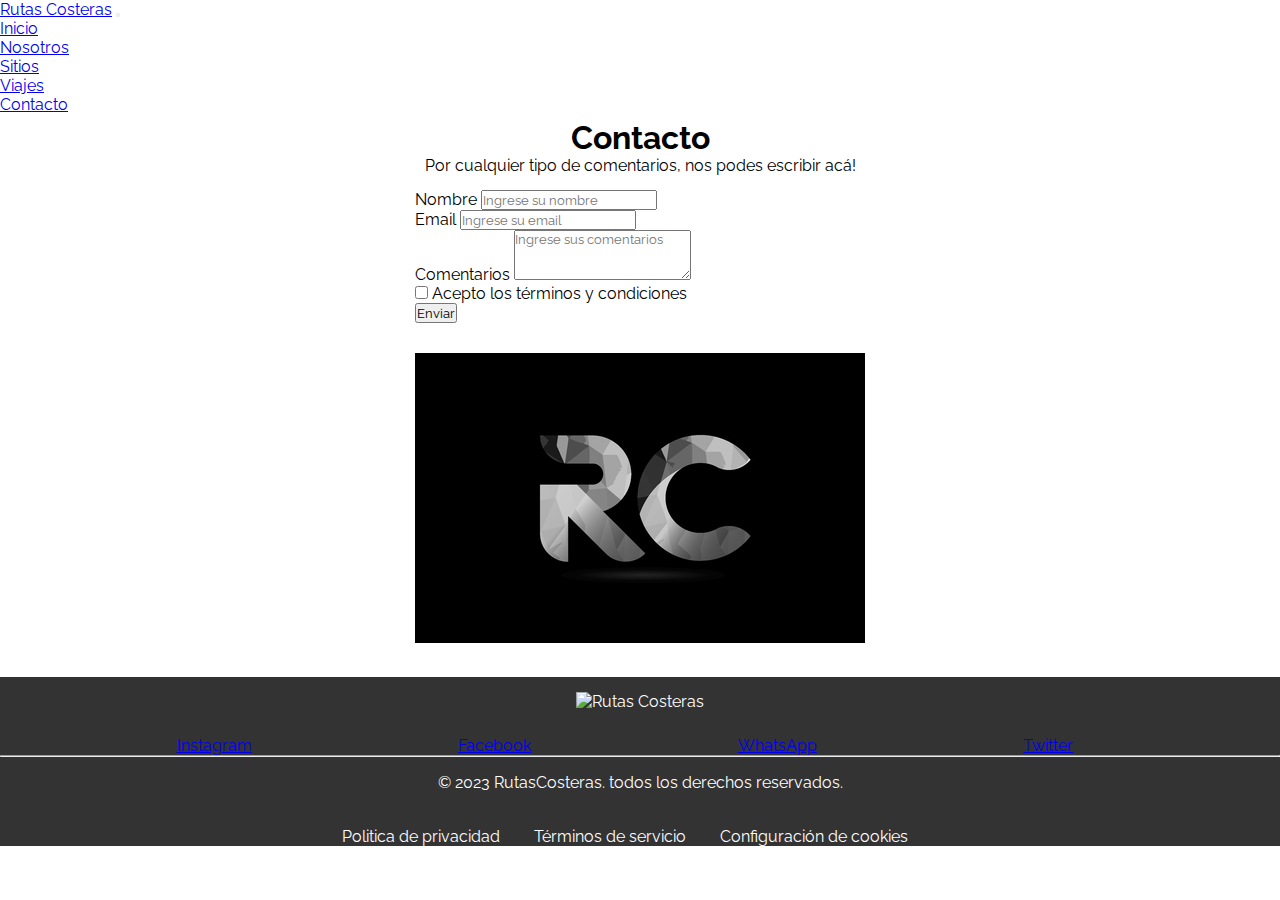
==== Imagenes/Pages/Contacto.html @ f03ad2fd "tercera 1.2" ====
<!DOCTYPE html>
<html lang="es">
<head>
    <meta charset="UTF-8">
    <meta name="viewport" content="width=device-width, initial-scale=1.0">
    <!-- inicio link de bootstrap 5.1 -->
    <link href="https://cdn.jsdelivr.net/npm/bootstrap@5.1.3/dist/css/bootstrap.min.css" rel="stylesheet"
        integrity="sha384-1BmE4kWBq78iYhFldvKuhfTAU6auU8tT94WrHftjDbrCEXSU1oBoqyl2QvZ6jIW3" crossorigin="anonymous" />
    <!-- Fin link de bootstrap 5.1 -->
    <link rel="stylesheet" href="../../estilos.css">
    <title>Rutas Costeras</title>
</head>
<body>
    <!-- navbar inicia -->
    <nav class="navbar navbar-expand-lg navbar-dark bg-dark">
        <div class="container-fluid">
            <a class="navbar-brand" href="Logo">Rutas <span>Costeras</span></a>
            <button class="navbar-toggler" type="button" data-bs-toggle="collapse" data-bs-target="#navbarNav"
                aria-controls="navbarNav" aria-expanded="false" aria-label="Toggle navigation">
                <span class="navbar-toggler-icon"></span>
            </button>
            <div class="collapse navbar-collapse .d-flex justify-content-end" id="navbarNav">
                <ul class="navbar-nav">
                    <li class="nav-item">
                        <a class="nav-link active" aria-current="page" href="../../index.html">Inicio</a>
                    </li>
                    <li class="nav-item">
                        <a class="nav-link" href="Nosotros.html">Nosotros</a>
                    </li>
                    <li class="nav-item">
                        <a class="nav-link" href="Sitios.html">Sitios</a>
                    <li class="nav-item">
                        <a class="nav-link" href="Viajes.html">Viajes</a>
                    </li>
                    <li class="nav-item">
                        <a class="nav-link" href="Contacto.html">Contacto</a>
                    </li>
                </ul>
            </div>
        </div>
    </nav>
    <!-- navbar finaliza -->
    <main>
        <section class="contacto-titulo">
            <h1>Contacto</h1>
            <p>Por cualquier tipo de comentarios, nos podes escribir acá!</p>
            <div class="container">
                <div class="row">
                    <div class="col-md-6">
                        <form>
                            <div class="form-group">
                                <label for="nombre">Nombre</label>
                                <input type="text" class="form-control" id="nombre" placeholder="Ingrese su nombre" required>
                            </div>
                            <div class="form-group">
                                <label for="email">Email</label>
                                <input type="email" class="form-control" id="email" placeholder="Ingrese su email" required>
                            </div>
                            <div class="form-group">
                                <label for="comentarios">Comentarios</label>
                                <textarea class="form-control" id="comentarios" rows="3" placeholder="Ingrese sus comentarios"></textarea>
                            </div>
                            <div class="form-check">
                                <input type="checkbox" class="form-check-input" id="terminos" required>
                                <label class="form-check-label" for="terminos">Acepto los términos y condiciones</label>
                            </div>
                            <button type="submit" class="btn btn-primary">Enviar</button>
                        </form>
                    </div>
                    <div class="col-md-6">
                        <img src="../Logo RC.jpg" class="img-fluid" alt="LogorutasC">
                    </div>
                </div>
            </div>        
    </main>       
    <footer>
        <div class="logoft">
            <img src="#" alt="Rutas Costeras">
        </div>
        <ul class="redes">
            <li><a href="#">Instagram</a></li>
            <li><a href="#">Facebook</a></li>
            <li><a href="#">WhatsApp</a></li>
            <li><a href="#">Twitter</a></li>
        </ul>
        <hr>
        <div>
            <p class="copyright">© 2023 RutasCosteras. todos los derechos reservados.</p><br>
            <ul>
                <li class="politica">Politica de privacidad</li>
                <li class="politica">Términos de servicio</li>
                <li class="politica">Configuración de cookies</li>
            </ul>
        </div>
    </footer>

    <script src="https://cdn.jsdelivr.net/npm/@popperjs/core@2.10.2/dist/umd/popper.min.js"
        integrity="sha384-7+zCNj/IqJ95wo16oMtfsKbZ9ccEh31eOz1HGyDuCQ6wgnyJNSYdrPa03rtR1zdB" crossorigin="anonymous">
    </script>
    <script src="https://cdn.jsdelivr.net/npm/bootstrap@5.1.3/dist/js/bootstrap.min.js"
        integrity="sha384-QJHtvGhmr9XOIpI6YVutG+2QOK9T+ZnN4kzFN1RtK3zEFEIsxhlmWl5/YESvpZ13" crossorigin="anonymous">
    </script>
</body>
</html>
---- estilos.css ----
@import url('https://fonts.googleapis.com/css2?family=Raleway:ital,wght@0,100..900;1,100..900&display=swap');

*{
    margin: 0;
    padding: 0;
    box-sizing: border-box;
    font-family: "Raleway", sans-serif;
}

.navbar-brand img{
    height: 60px;
}

.header {
    height: 700px;
    width: auto;
    background-image: url(./Imagenes/IMG-20220110-WA0051~2.jpeg);
    background-size: cover;
    background-position: center;
    color: white;
    text-align: center;
    text-shadow: 0 0 15px #000;
    padding: 100px 0;
}

.header-content {
    max-width: 800px;
    margin: 0 auto;
}

h2{
    color: white;
    text-align: center;
    text-shadow: 0 0 5px #000;
    background-color: darkgray;
    padding: 20px;
    font-weight: bold;
}

.parrafoh2{
    margin: 0;
    padding: 20px;
    background-color: lightgray;
    font-size: large;
    text-align: center;

}

.container {
    display: flex;
    justify-content: center;
}

.izquierda{
    display: flex;
    flex-direction: column;
    align-items: center;
    margin: 0 10px; 
}

.foto2{
    height: 310px;
}

.derecha{
    display: flex;
    flex-direction: column;
    align-items: center;
    margin: 0 10px; 
}

img {
    height: auto;
    width: 100%;
    margin-bottom: 10px;
}

.jumbotron2{
    height: 100px;
    background-position: center;
    text-align: left;
    font-weight: bold;
}

.jumbotron2 h2 p{
    font-weight: bold;
    text-shadow: 0 0 5px;
}

.card {
    background-color: #f9f9f9;
    border-radius: 10px;
    box-shadow: 0 4px 8px rgba(0, 0, 0, 0.1);
    padding: 20px;
    margin-bottom: 20px;
}

.card h2 {
    color: lightseagreen;
    font-size: 24px;
}

.card p {
    color: #666;
    font-size: 16px;
}

@media screen and (max-width: 768px) {
    .card {
        padding: 15px;
        margin: 15px;
    }

    .card h2 {
        font-size: 20px;
    }

    .card p {
        font-size: 14px;
    }
}


footer{
    bottom: 0;
    width: 100%;
    text-align: center;
    background-color: #333;
    /* border: 5px solid red; */
}

.logoft{
    padding: 15px;
}

.redes{
    display: flex;
    justify-content: space-evenly;
}

footer div p{
    text-align: left;
    color: #fff;
}

footer ul li{
    list-style: none;
    display: inline-block;
    margin-right: 30px;
}

footer div img{
    color: #fff;
}

.copyright{
    color: white !important;
    text-align: center;
    margin: 16px;
}

.politica{
    display: inline-block;
    text-align: right;
    color: #fff;
}

@media screen and (max-width: 768px) {
    .redes {
        flex-direction: column;
    }
}

/* nosotros */

.empleados-container {
    display: flex;
    flex-wrap: wrap;
    justify-content: space-between;
}

.empleado {
    width: calc(50% - 10px);
    background-color: #f0f0f0;
    padding: 20px;
    box-sizing: border-box;
}

.empleado img {
    width: 50%;
    height: auto;
}

/* Sitios */

.col-md-6{
    text-align: left;
    padding: 15px;
}

/* Viajes */

.galeria {
    display: flex;
    flex-wrap: wrap;
    justify-content: space-between;
}

.foto {
    flex: 1 1 auto;
    margin-bottom: 10px;
}

.foto-grande {
    flex-basis: calc(50% - 10px);
    border: 2px;
    padding: 5px;
    border: 5px solid black;
}

.foto-mediana {
    flex-basis: calc(33.33% - 10px);
    border: 2px;
    padding: 5px;
    border: 5px solid black;
}

.foto-pequena {
    flex-basis: calc(25% - 10px);
    border: 2px;
    padding: 5px;
    border: 5px solid black;
}

.foto-pequena:hover{
    filter: grayscale(100%);
}

@media (max-width: 768px) {
    .foto {
        flex-basis: calc(50% - 10px);
        border: 2px;
        padding: 5px;
    }
}

.titulo {
    font-size: 2em;
    text-align: center;
}

@media (max-width: 768px) {
    .titulo {
        font-size: 1.5em;
    }
}

@media (max-width: 576px) {
    .titulo {
        font-size: 1.2em;
    }
}

/* Contacto */

.contacto-titulo{
    padding: 5px;
    text-align: center;
}
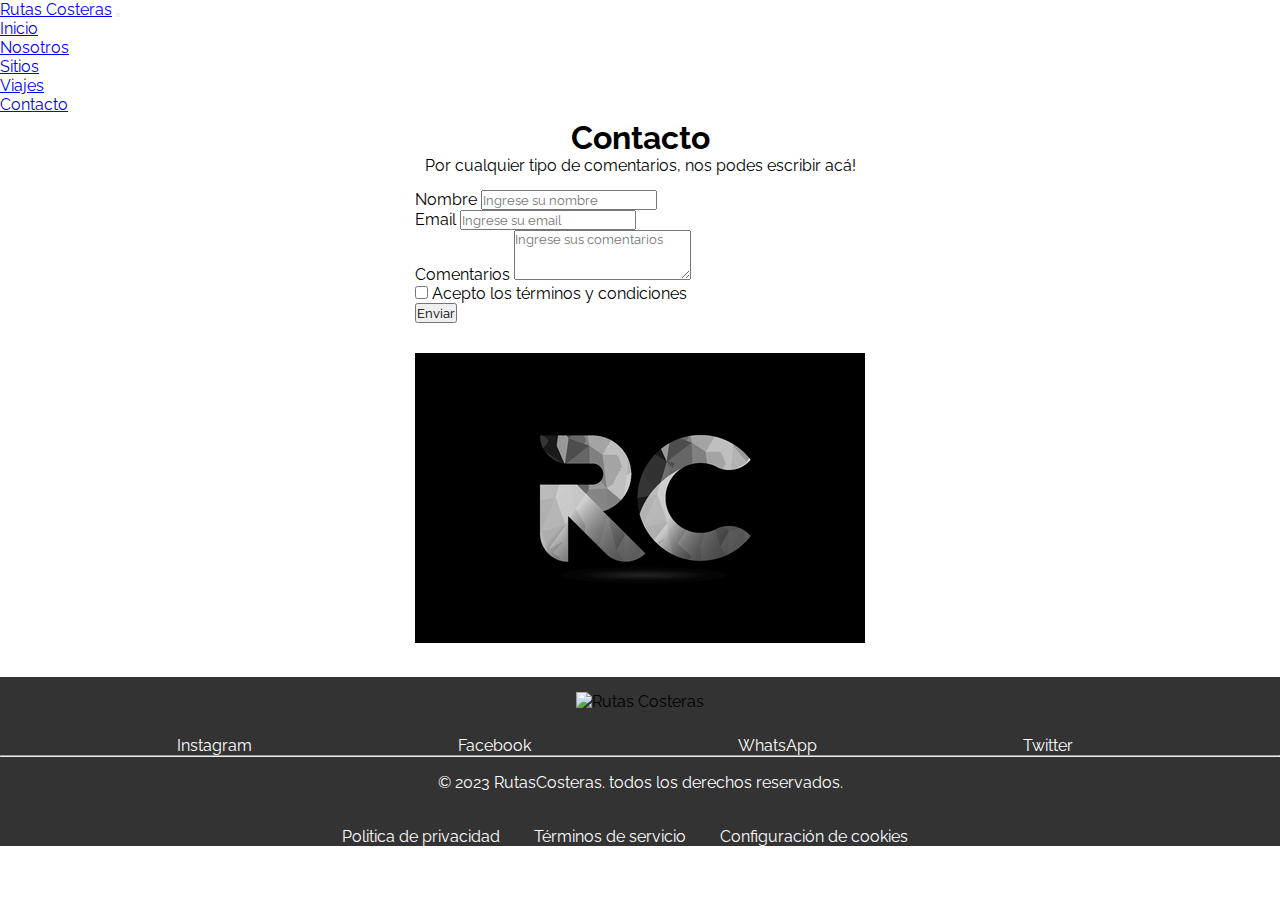
==== commit ed967eb5: "tercera entrega terminada" ====
--- a/Imagenes/Pages/Contacto.html
+++ b/Imagenes/Pages/Contacto.html
@@ -7,7 +7,7 @@
     <link href="https://cdn.jsdelivr.net/npm/bootstrap@5.1.3/dist/css/bootstrap.min.css" rel="stylesheet"
         integrity="sha384-1BmE4kWBq78iYhFldvKuhfTAU6auU8tT94WrHftjDbrCEXSU1oBoqyl2QvZ6jIW3" crossorigin="anonymous" />
     <!-- Fin link de bootstrap 5.1 -->
-    <link rel="stylesheet" href="../../estilos.css">
+    <link rel="stylesheet" href="../../SCSS/estilos.css">
     <title>Rutas Costeras</title>
 </head>
 <body>
--- a/SCSS/estilos.css
+++ b/SCSS/estilos.css
@@ -0,0 +1,251 @@
+@import url("https://fonts.googleapis.com/css2?family=Raleway:ital,wght@0,100..900;1,100..900&display=swap");
+* {
+  margin: 0;
+  padding: 0;
+  box-sizing: border-box;
+  font-family: "Raleway", sans-serif;
+}
+
+.header {
+  height: 700px;
+  width: auto;
+  background-image: url(../Imagenes/IMG-20220110-WA0051~2.jpeg);
+  background-size: cover;
+  background-position: center;
+  color: white;
+  text-align: center;
+  text-shadow: 0 0 15px #000;
+  padding: 100px 0;
+}
+
+.header-content {
+  max-width: 800px;
+  margin: 0 auto;
+}
+
+h2 {
+  color: white;
+  text-align: center;
+  text-shadow: 0 0 5px #000;
+  background-color: darkgray;
+  padding: 20px;
+  font-weight: bold;
+}
+
+.parrafoh2 {
+  margin: 0;
+  padding: 20px;
+  background-color: lightgray;
+  font-size: large;
+  text-align: center;
+}
+
+.container {
+  display: flex;
+  justify-content: center;
+}
+
+.izquierda {
+  display: flex;
+  flex-direction: column;
+  align-items: center;
+  margin: 0 10px;
+}
+
+.foto2 {
+  height: 310px;
+}
+
+.derecha {
+  display: flex;
+  flex-direction: column;
+  align-items: center;
+  margin: 0 10px;
+}
+
+img {
+  height: auto;
+  width: 100%;
+  margin-bottom: 10px;
+}
+
+.jumbotron2 {
+  height: 100px;
+  background-position: center;
+  text-align: left;
+  font-weight: bold;
+}
+.jumbotron2 h2 p {
+  font-weight: bold;
+  text-shadow: 0 0 5px;
+}
+
+.card {
+  background-color: #f9f9f9;
+  border-radius: 10px;
+  box-shadow: 0 4px 8px rgba(0, 0, 0, 0.1);
+  padding: 20px;
+  margin-bottom: 20px;
+}
+.card h2 {
+  color: #20b2aa;
+  font-size: 24px;
+}
+.card p {
+  color: #666;
+  font-size: 16px;
+}
+
+/* nosotros */
+.empleados-container {
+  display: flex;
+  flex-wrap: wrap;
+  justify-content: space-between;
+}
+
+.col-md-4 {
+  filter: grayscale(100%);
+}
+
+.col-md-4:hover {
+  filter: grayscale(0%);
+  transform: scale(1.02);
+  transition: all 1.2s;
+}
+
+.empleado {
+  width: calc(50% - 10px);
+  background-color: #f0f0f0;
+  padding: 20px;
+  box-sizing: border-box;
+}
+.empleado img {
+  width: 50%;
+  height: auto;
+}
+
+/* Sitios */
+.col-md-6 {
+  text-align: left;
+  padding: 15px;
+}
+
+/* Viajes */
+.galeria {
+  display: flex;
+  flex-wrap: wrap;
+  justify-content: space-between;
+}
+
+.foto {
+  flex: 1 1 auto;
+  margin-bottom: 10px;
+}
+
+.foto-pequena {
+  flex-basis: calc(25% - 10px);
+  border: 2px;
+  padding: 5px;
+  border: 5px solid black;
+  filter: grayscale(100%);
+  transition: all 1.2s;
+}
+
+.foto-pequena:hover {
+  filter: grayscale(0%);
+}
+
+.titulo {
+  font-size: 2em;
+  text-align: center;
+}
+
+/* Contacto */
+.contacto-titulo {
+  padding: 5px;
+  text-align: center;
+}
+
+.navbar-brand img {
+  height: 60px;
+}
+
+@media screen and (max-width: 768px) {
+  .card {
+    padding: 15px;
+    margin: 15px;
+  }
+  .card h2 {
+    font-size: 20px;
+  }
+  .card p {
+    font-size: 14px;
+  }
+}
+@media screen and (max-width: 768px) {
+  .redes {
+    flex-direction: column;
+  }
+}
+@media (max-width: 768px) {
+  .foto {
+    flex-basis: calc(50% - 10px);
+    border: 2px;
+    padding: 5px;
+  }
+}
+@media (max-width: 768px) {
+  .titulo {
+    font-size: 1.5em;
+  }
+}
+@media (max-width: 576px) {
+  .titulo {
+    font-size: 1.2em;
+  }
+}
+footer {
+  bottom: 0;
+  width: 100%;
+  text-align: center;
+  background-color: #333;
+}
+
+.logoft {
+  padding: 15px;
+}
+
+.redes {
+  display: flex;
+  justify-content: space-evenly;
+}
+
+.footer div img {
+  color: #fff;
+}
+
+footer div p {
+  text-align: left;
+  color: #fff;
+}
+footer ul li {
+  list-style: none;
+  display: inline-block;
+  margin-right: 30px;
+}
+footer a {
+  text-decoration: none;
+  color: #fff;
+}
+
+.copyright {
+  color: white !important;
+  text-align: center;
+  margin: 16px;
+}
+
+.politica {
+  display: inline-block;
+  text-align: right;
+  color: #fff;
+}/*# sourceMappingURL=estilos.css.map */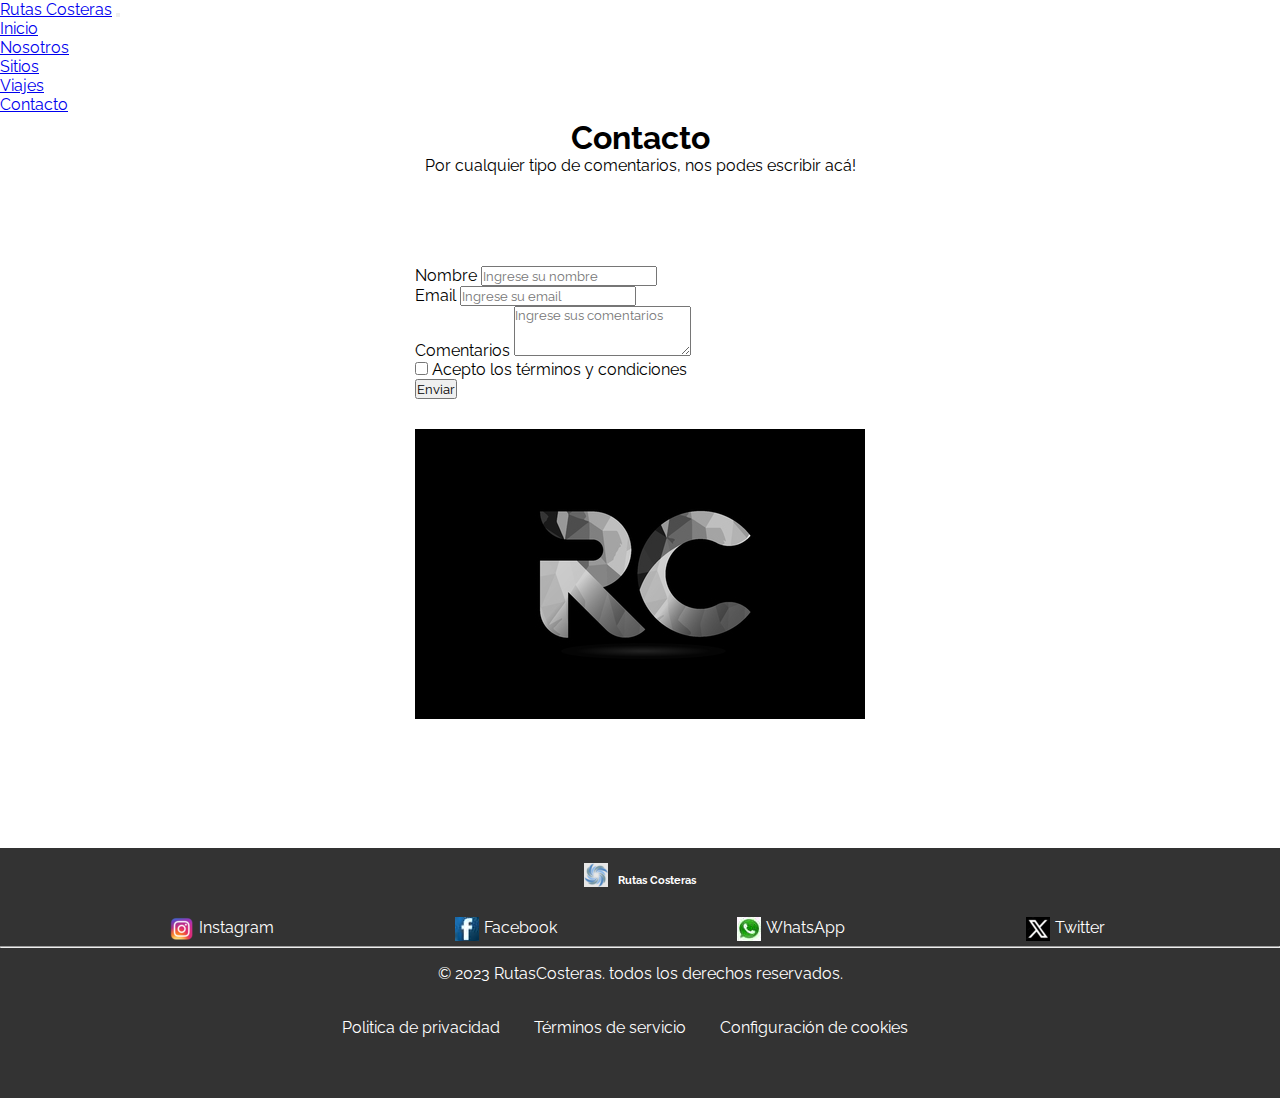
==== commit dc5e32c7: "version final" ====
--- a/Imagenes/Pages/Contacto.html
+++ b/Imagenes/Pages/Contacto.html
@@ -3,6 +3,8 @@
 <head>
     <meta charset="UTF-8">
     <meta name="viewport" content="width=device-width, initial-scale=1.0">
+    <meta name="description" content="Bienvenidos, acá podras contactar con nosotros para saber mas sobre el sitio y lo que necesites saber!">
+    <meta name="keywords" content="formulario, datos, informacion personal">
     <!-- inicio link de bootstrap 5.1 -->
     <link href="https://cdn.jsdelivr.net/npm/bootstrap@5.1.3/dist/css/bootstrap.min.css" rel="stylesheet"
         integrity="sha384-1BmE4kWBq78iYhFldvKuhfTAU6auU8tT94WrHftjDbrCEXSU1oBoqyl2QvZ6jIW3" crossorigin="anonymous" />
@@ -43,7 +45,7 @@
     <main>
         <section class="contacto-titulo">
             <h1>Contacto</h1>
-            <p>Por cualquier tipo de comentarios, nos podes escribir acá!</p>
+            <p>Por cualquier tipo de comentarios, nos podes escribir acá!</p><br><br><br><br>
             <div class="container">
                 <div class="row">
                     <div class="col-md-6">
@@ -72,19 +74,20 @@
                     </div>
                 </div>
             </div>        
-    </main>       
+    </main><br><br><br><br><br>
     <footer>
         <div class="logoft">
-            <img src="#" alt="Rutas Costeras">
+            <img src="../remolino png.png" alt="Icono de Rutas Costeras">
+            <h6>Rutas <span>Costeras</span></h6>
         </div>
         <ul class="redes">
-            <li><a href="#">Instagram</a></li>
-            <li><a href="#">Facebook</a></li>
-            <li><a href="#">WhatsApp</a></li>
-            <li><a href="#">Twitter</a></li>
+            <li><a href="#"><img src="../instagram-png.png" alt="instagram">Instagram</a></li>
+            <li><a href="#"><img src="../facebook png.jpg" alt="facebook">Facebook</a></li>
+            <li><a href="#"><img src="../wsp.jpg" alt="WhatsApp">WhatsApp</a></li>
+            <li><a href="#"><img src="../twitter.png" alt="twitter">Twitter</a></li>
         </ul>
         <hr>
-        <div>
+        <div class="margen">
             <p class="copyright">© 2023 RutasCosteras. todos los derechos reservados.</p><br>
             <ul>
                 <li class="politica">Politica de privacidad</li>
--- a/SCSS/estilos.css
+++ b/SCSS/estilos.css
@@ -23,6 +23,13 @@
   margin: 0 auto;
 }
 
+.body {
+  display: flex;
+  flex-direction: column;
+  min-height: 100vh;
+  margin: 0;
+}
+
 h2 {
   color: white;
   text-align: center;
@@ -204,20 +211,37 @@
     font-size: 1.2em;
   }
 }
+@media screen and (max-width: 320px) {
+  footer {
+    width: 100%; /* Ancho del footer al 100% del viewport */
+  }
+}
 footer {
   bottom: 0;
   width: 100%;
+  height: 250px;
+  color: #fff;
   text-align: center;
   background-color: #333;
 }
 
 .logoft {
+  display: flex;
+  align-items: center;
+  justify-content: center;
   padding: 15px;
 }
 
+.logoft img {
+  width: 24px;
+  margin-right: 10px;
+}
+
 .redes {
   display: flex;
   justify-content: space-evenly;
+  list-style: none;
+  padding: 0;
 }
 
 .footer div img {
@@ -248,4 +272,20 @@
   display: inline-block;
   text-align: right;
   color: #fff;
+}
+
+.redes li {
+  display: inline-block;
+  margin-right: 10px;
+}
+
+.redes li img {
+  width: 24px;
+  height: 24px;
+  margin: 5px;
+  vertical-align: middle;
+}
+
+.margen {
+  background-color: #333;
 }/*# sourceMappingURL=estilos.css.map */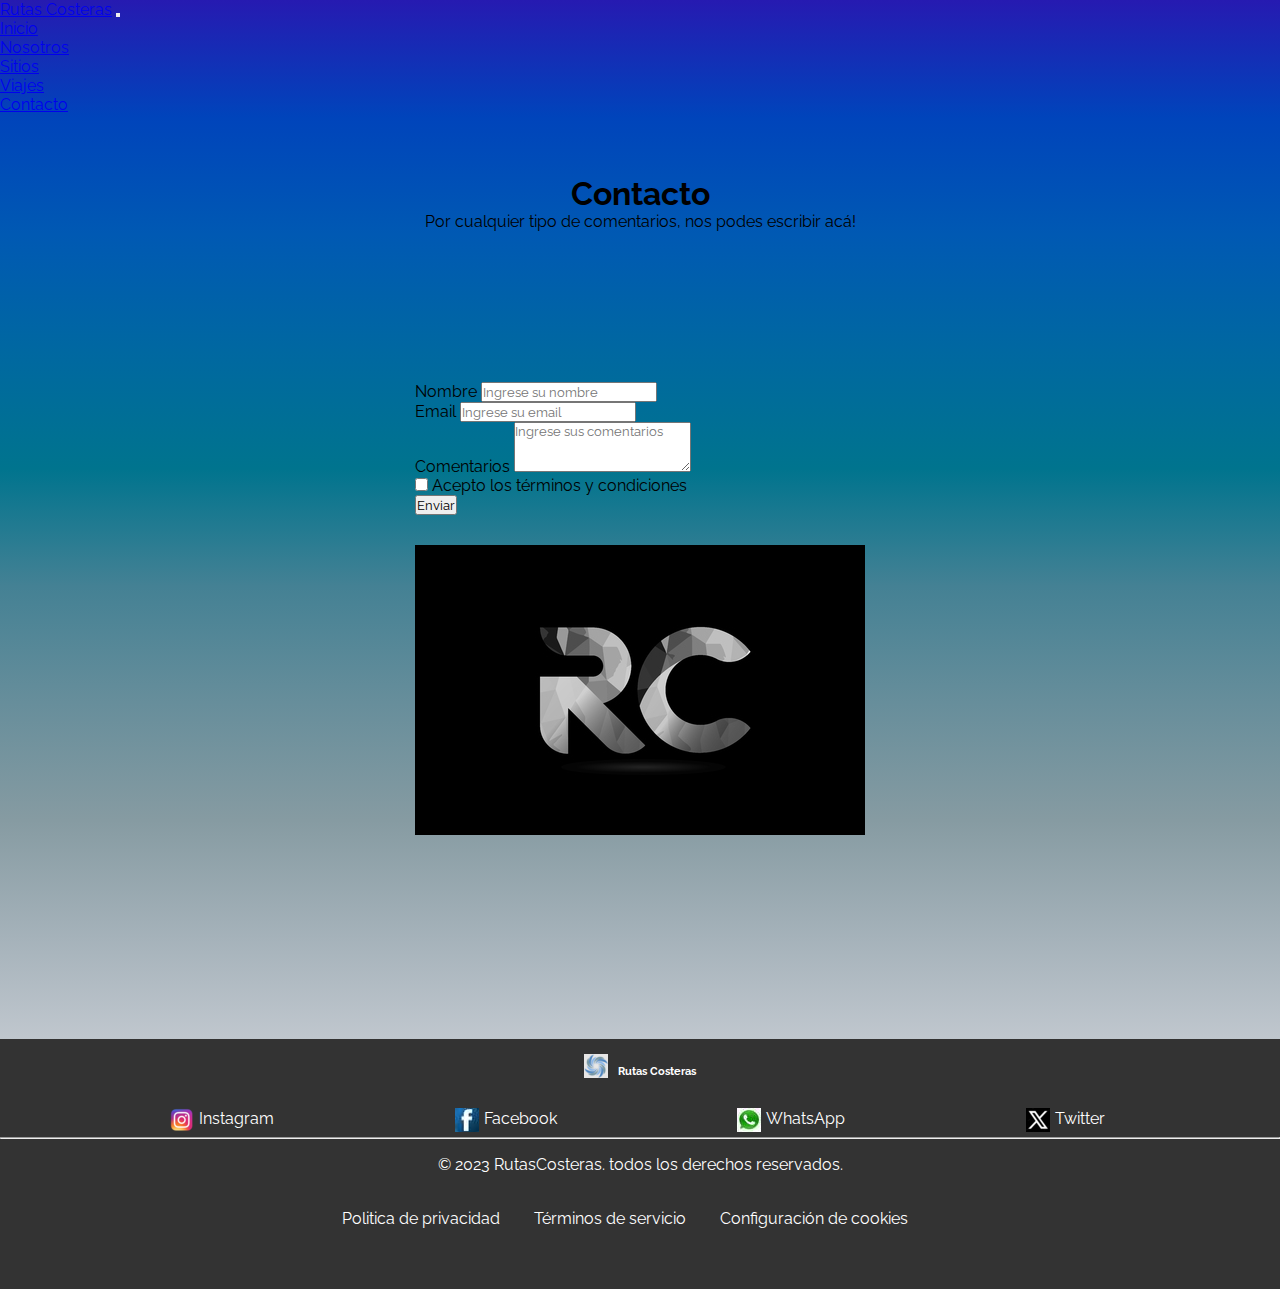
==== commit b977ed40: "pagina final" ====
--- a/Imagenes/Pages/Contacto.html
+++ b/Imagenes/Pages/Contacto.html
@@ -10,6 +10,7 @@
         integrity="sha384-1BmE4kWBq78iYhFldvKuhfTAU6auU8tT94WrHftjDbrCEXSU1oBoqyl2QvZ6jIW3" crossorigin="anonymous" />
     <!-- Fin link de bootstrap 5.1 -->
     <link rel="stylesheet" href="../../SCSS/estilos.css">
+    <link rel="icon" href="../remolino png.png" type="image/png">
     <title>Rutas Costeras</title>
 </head>
 <body>
@@ -74,7 +75,7 @@
                     </div>
                 </div>
             </div>        
-    </main><br><br><br><br><br>
+    </main><br><br><br><br><br><br>
     <footer>
         <div class="logoft">
             <img src="../remolino png.png" alt="Icono de Rutas Costeras">
--- a/SCSS/estilos.css
+++ b/SCSS/estilos.css
@@ -23,18 +23,19 @@
   margin: 0 auto;
 }
 
-.body {
+body {
   display: flex;
   flex-direction: column;
   min-height: 100vh;
   margin: 0;
+  background-image: linear-gradient(to bottom, #261ab1, #0044bb, #0059b3, #0068a1, #00748e, #448194, #678e9b, #869ba2, #a5b2ba, #c4cad1, #e2e3e7, #fdfdfd);
 }
 
 h2 {
   color: white;
   text-align: center;
   text-shadow: 0 0 5px #000;
-  background-color: darkgray;
+  background-color: lightblue;
   padding: 20px;
   font-weight: bold;
 }
@@ -42,7 +43,7 @@
 .parrafoh2 {
   margin: 0;
   padding: 20px;
-  background-color: lightgray;
+  text-shadow: white 0px 0px 20px;
   font-size: large;
   text-align: center;
 }
@@ -129,6 +130,10 @@
 .empleado img {
   width: 50%;
   height: auto;
+}
+
+.container {
+  padding-top: 60px;
 }
 
 /* Sitios */
@@ -169,7 +174,7 @@
 
 /* Contacto */
 .contacto-titulo {
-  padding: 5px;
+  padding: 61px;
   text-align: center;
 }
 
@@ -288,4 +293,6 @@
 
 .margen {
   background-color: #333;
-}/*# sourceMappingURL=estilos.css.map */+}
+
+/*# sourceMappingURL=estilos.css.map */
